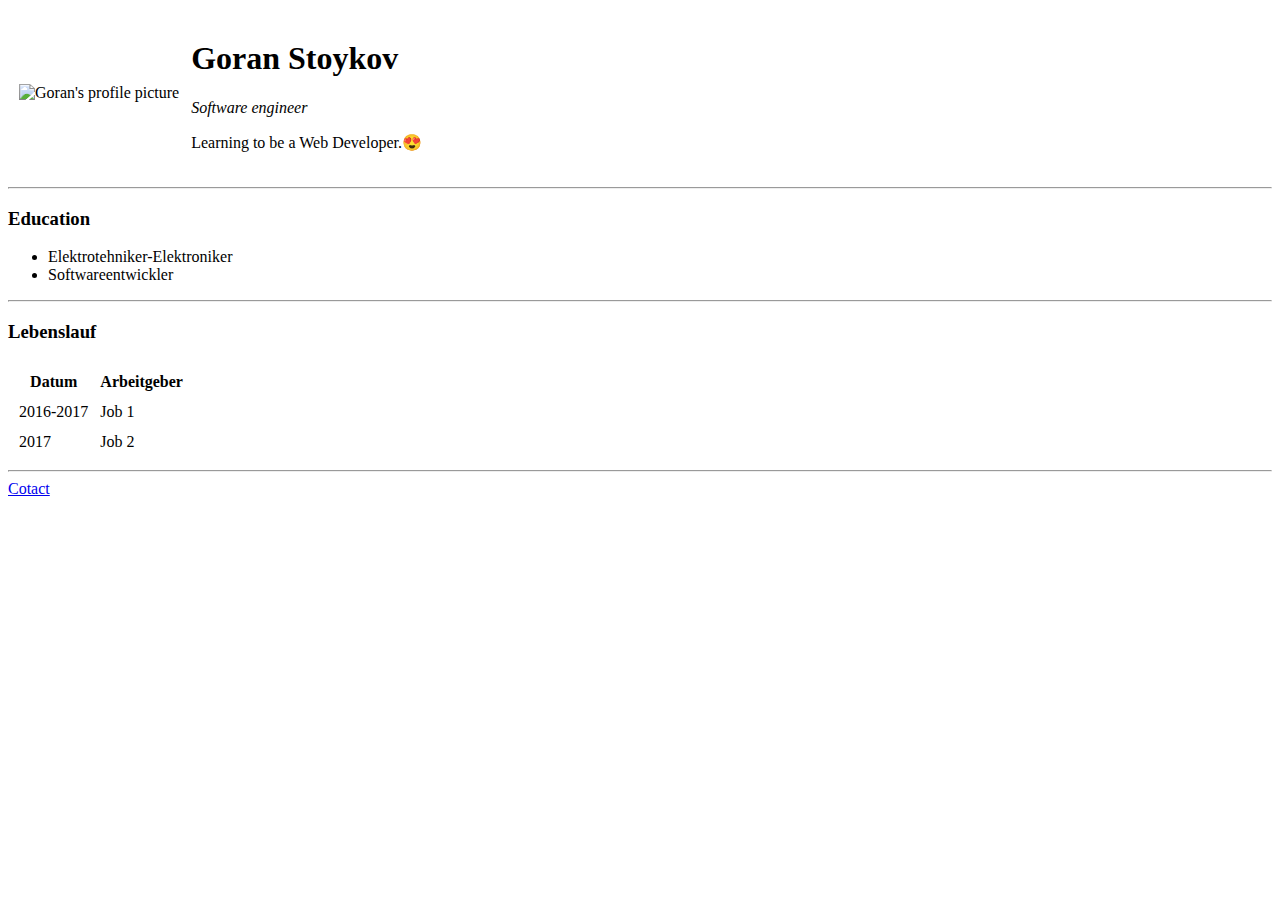
==== index.html @ 919ea66d "Privacy update" ====
<!DOCTYPE html>
<html lang="en" dir="ltr">
  <head>
    <meta charset="utf-8">
    <title></title>
  </head>
  <body>
    <table cellspacing='10px'>
      <tr>
        <td>
          <img src="./img/profile_picture.jpg" alt="Goran's profile picture" height="150">
        </td>
        <td>
          <h1>Goran Stoykov </h1>
          <p><em>Software engineer</em></p>
          <p>Learning to be a Web Developer.😍</p>
        </td>
      </tr>
    </table>
    <hr>
    <h3>Education</h3>
    <ul>
      <li>Elektrotehniker-Elektroniker</li>
      <li>Softwareentwickler</li>
    </ul>
    <hr>
    <h3>Lebenslauf</h3>
    <table cellspacing='10px'>
      <thead>
        <tr>
          <th>Datum</th>
          <th>Arbeitgeber</th>
        </tr>
      </thead>
      <tbody>
        <tr>
          <td>2016-2017</td>
          <td>Job 1</td>
        </tr>
        <tr>
          <td>2017</td>
          <td>Job 2</td>
        </tr>
      </tbody>
    </table>
    <hr>
    <a href="./contact.html" target="_parent">Cotact</a>
  </body>
</html>
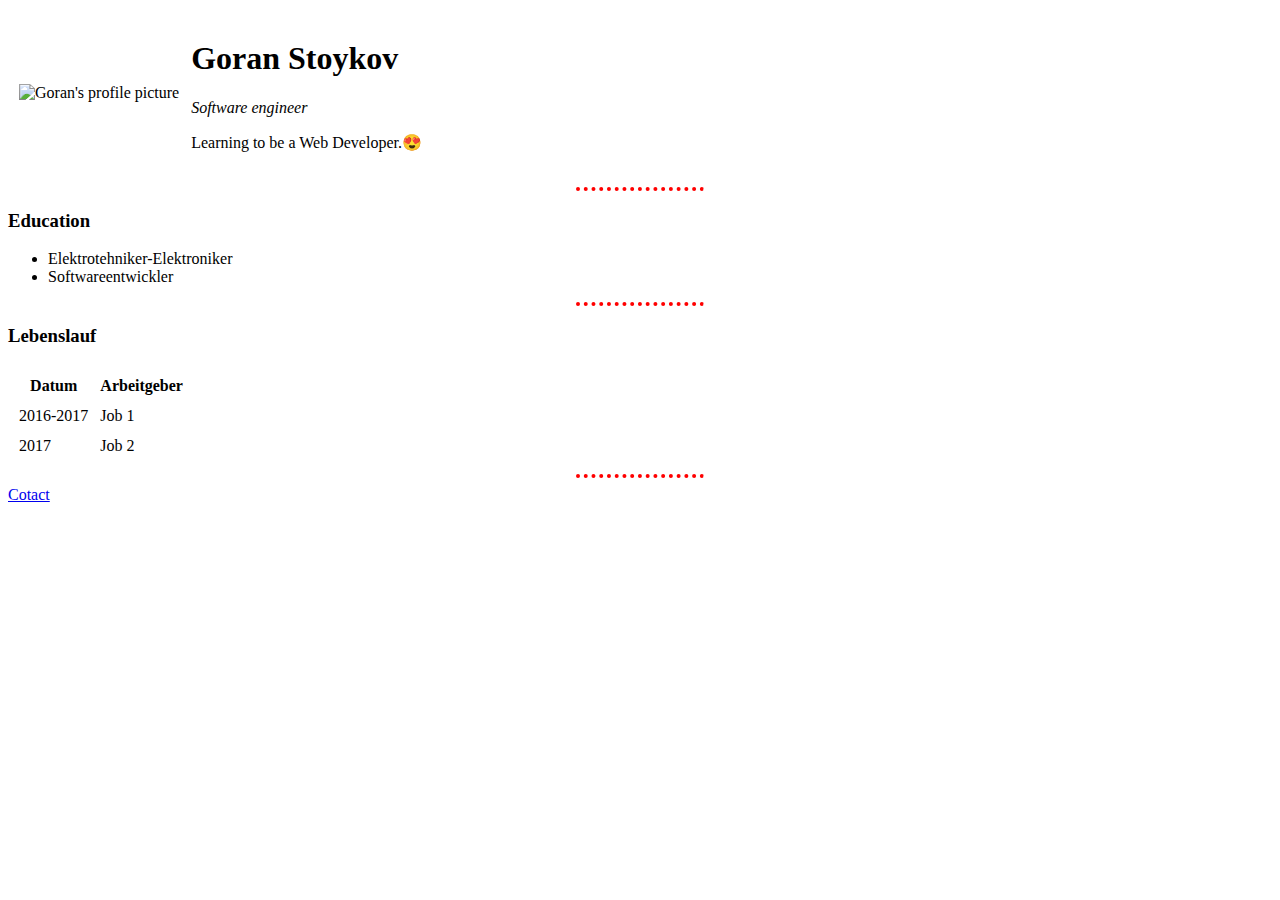
==== commit a9cf8107: "Update index.html" ====
--- a/index.html
+++ b/index.html
@@ -2,13 +2,14 @@
 <html lang="en" dir="ltr">
   <head>
     <meta charset="utf-8">
-    <title></title>
+    <title>Curriculum vitae</title>
+    <link rel="stylesheet" href="css/styles.css">
   </head>
   <body>
     <table cellspacing='10px'>
       <tr>
         <td>
-          <img src="./img/profile_picture.jpg" alt="Goran's profile picture" height="150">
+          <img src="img/profile_picture.jpg" alt="Goran's profile picture" height="150">
         </td>
         <td>
           <h1>Goran Stoykov </h1>
--- a/css/styles.css
+++ b/css/styles.css
@@ -0,0 +1,7 @@
+hr {
+  background-color: white;
+  width: 10%;
+  border-top: 4px dotted red;
+  border-bottom: none;
+  border-left: 0;
+}
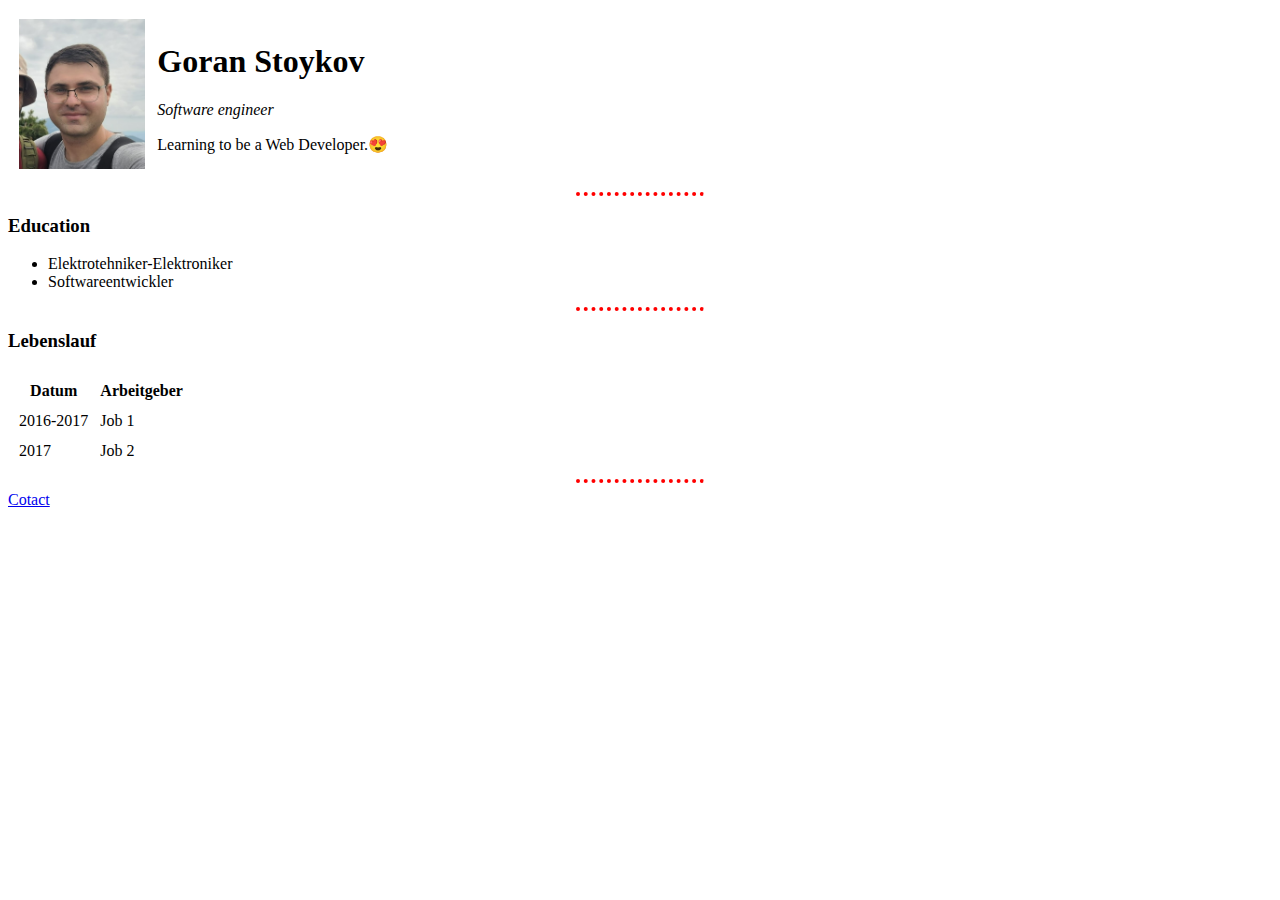
==== commit 65f42c2e: "Update index.html" ====
--- a/index.html
+++ b/index.html
@@ -9,7 +9,7 @@
     <table cellspacing='10px'>
       <tr>
         <td>
-          <img src="img/profile_picture.jpg" alt="Goran's profile picture" height="150">
+          <img src="./img/Profile_picture.jpg" alt="Goran's profile picture" height="150">
         </td>
         <td>
           <h1>Goran Stoykov </h1>
